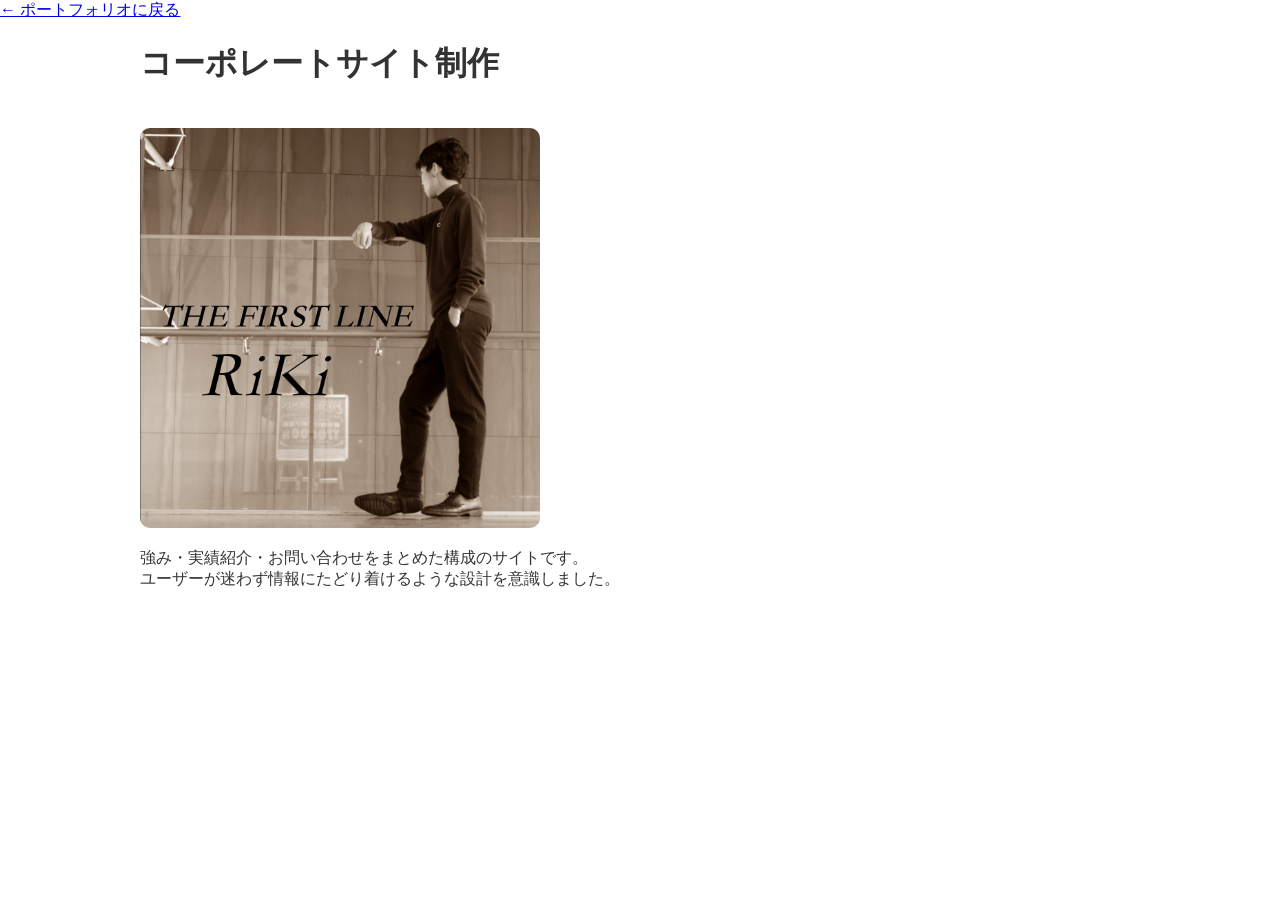
==== business.html @ 36986209 "Add files via upload" ====
<!DOCTYPE html>
<html lang="ja">
<head>
  <meta charset="UTF-8">
  <title>LP制作</title>
  <link rel="stylesheet" href="style.css">
</head>
<body>

<a href="index.html">← ポートフォリオに戻る</a>

<div class="container">
 <h1>コーポレートサイト制作</h1>

<img src="image.jpg" alt="コーポレートサイト">

<p>
強み・実績紹介・お問い合わせをまとめた構成のサイトです。<br>
ユーザーが迷わず情報にたどり着けるような設計を意識しました。
  </p>
</div>

</body>
</html>
---- style.css ----
body {
  margin: 0;
  font-family: sans-serif;
  background-color:white;
  color: #333;
}

.container {
  width: 90%;
  max-width: 1000px;
  margin: 0 auto;
}

header {
  background-color: #1f1f1f;
  color: white;
  text-align: center;
  padding: 60px 20px;
}

section {
  padding: 60px 0;
}

h2 {
  text-align: center;
  margin-bottom: 30px;
}

.profile,
.skills,
.contact {
  text-align: center;
}

.works-list {
  display: flex;
  justify-content: center;
  gap: 20px;
}

.work-card {
  background-color: white;
  width: 280px;
  padding: 20px;
  border-radius: 10px;
  box-shadow: 0 4px 10px rgba(0, 0, 0, 0.08);
}

.work-card img {
  width: 100%;
  border-radius: 10px;
}

.skills ul {
  list-style: none;
  padding: 0;
}

.skills li {
  background-color: white;
  margin: 10px auto;
  padding: 15px;
  max-width: 500px;
  border-radius: 8px;
  box-shadow: 0 4px 10px rgba(0, 0, 0, 0.05);
}

.btn {
  display: inline-block;
  margin-top: 20px;
  padding: 12px 24px;
  background-color: green;
  color: white;
  text-decoration: none;
  border-radius: 6px;
}

.btn:hover {
  background-color: red;
}

footer {
  background-color: #1f1f1f;
  color: white;
  text-align: center;
  padding: 20px;
}
.back-link {
  display: inline-block;
  margin: 20px;
  color: #333;
  text-decoration: none;
  font-weight: bold;
}
.container img {
  width: 400px;
  max-width: 100%;
  border-radius: 10px;
  margin-top: 20px;
}
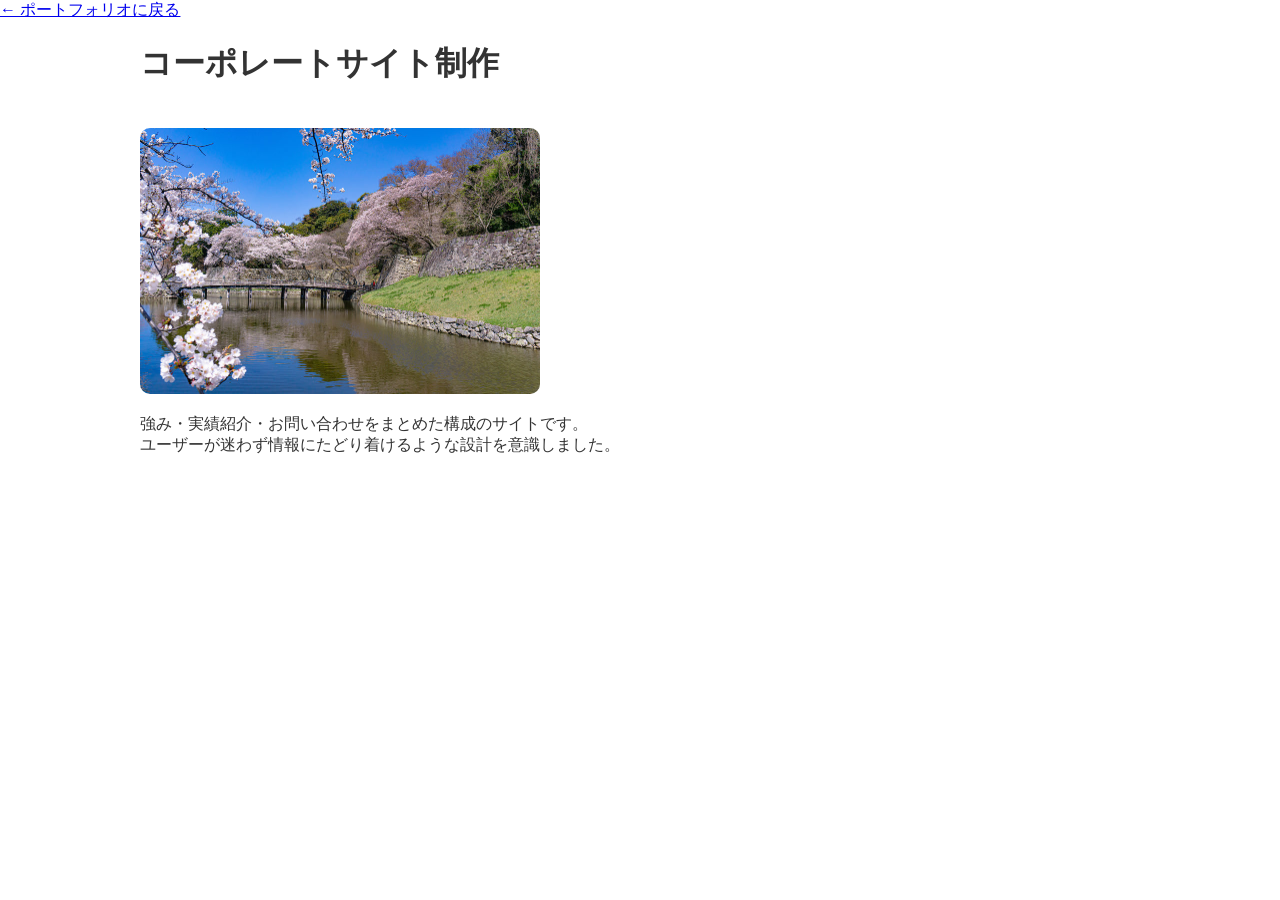
==== commit 2099bcdf: "Update business.html 画像差し替え" ====
--- a/business.html
+++ b/business.html
@@ -12,7 +12,7 @@
 <div class="container">
  <h1>コーポレートサイト制作</h1>
 
-<img src="image.jpg" alt="コーポレートサイト">
+<img src="zubotty2328_1DSC05595-d_TP_V4.jpg" alt="コーポレートサイト">
 
 <p>
 強み・実績紹介・お問い合わせをまとめた構成のサイトです。<br>
@@ -21,4 +21,4 @@
 </div>
 
 </body>
-</html>+</html>
